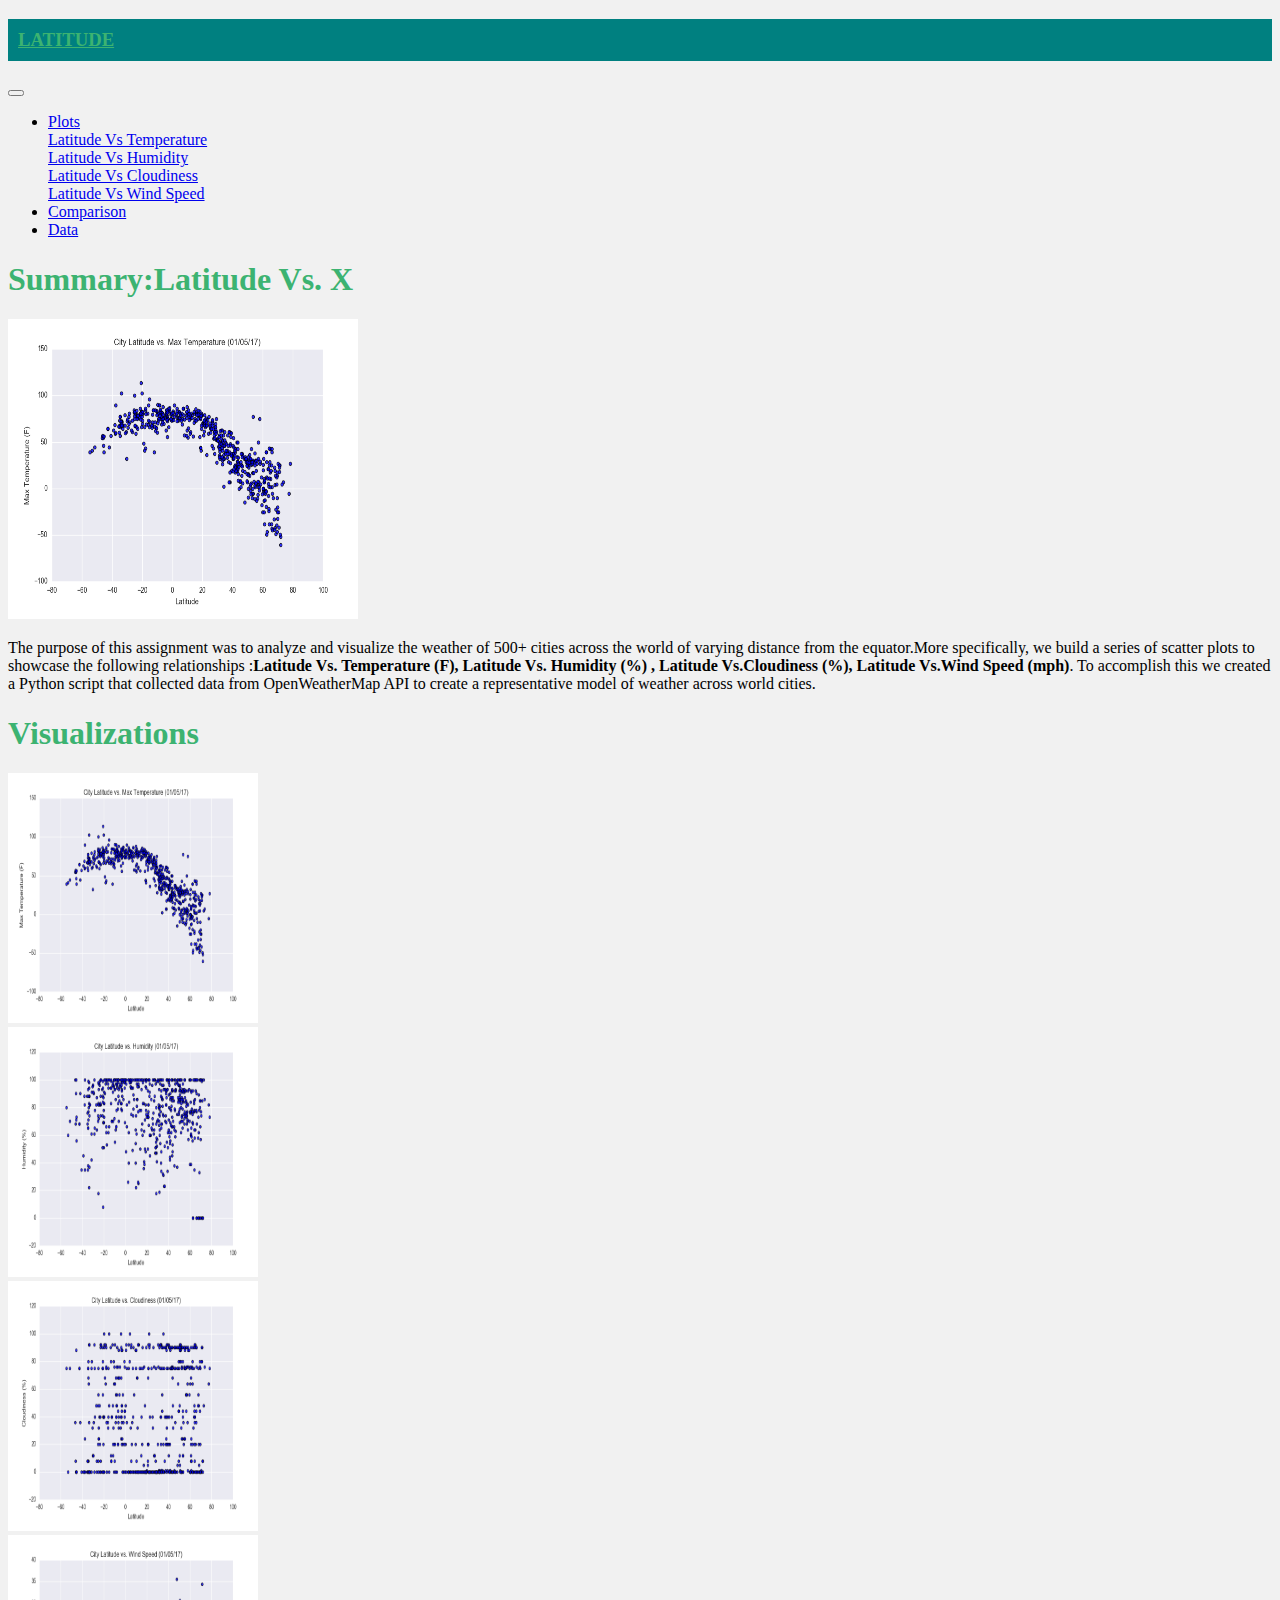
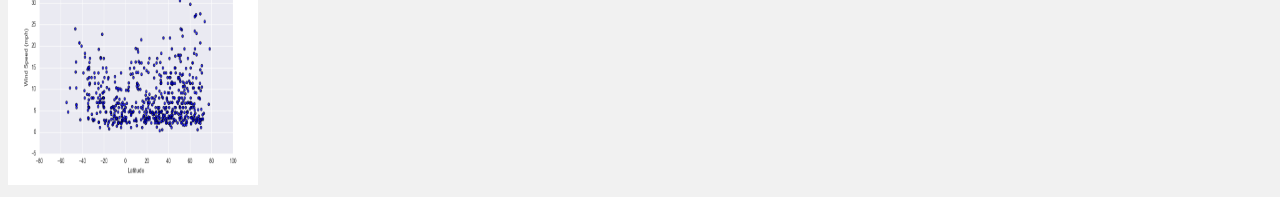
==== index.html @ 63c4762a "Uploading final code" ====
<!DOCTYPE html>
<html lang="en-us">

<head>
  <meta charset="UTF-8">
  <title>Landing Page</title>
</head>

<link rel="stylesheet" href="https://stackpath.bootstrapcdn.com/bootstrap/4.5.0/css/bootstrap.min.css"
  integrity="sha384-9aIt2nRpC12Uk9gS9baDl411NQApFmC26EwAOH8WgZl5MYYxFfc+NcPb1dKGj7Sk" crossorigin="anonymous">
<link rel="stylesheet" type="text/css" href="style.css">

<body>

  <nav class="navbar navbar-expand-lg navbar-light bg-light">
    <a class="navbar-brand" href="index.html">
      <h3 class="latcolor homebutton"><u>LATITUDE</h3>
    </a></u>
    </a>
    <button class="navbar-toggler" type="button" data-toggle="collapse" data-target="#navbarSupportedContent"
      aria-controls="navbarSupportedContent" aria-expanded="false" aria-label="Toggle navigation">
      <span class="navbar-toggler-icon"></span>
    </button>

    <div class="collapse navbar-collapse" id="navbarSupportedContent">
      <ul class="navbar-nav">
        <li class="nav-item dropdown">
          <a class="nav-link dropdown-toggle" href="#" id="navbarDropdown" role="button" data-toggle="dropdown"
            aria-haspopup="true" aria-expanded="false"><span class="navbar-text">


              Plots</span>
          </a>
          <div class="dropdown-menu" aria-labelledby="navbarDropdown">
            <a class="dropdown-item" href="temperature.html">Latitude Vs Temperature</a>
            <div class="dropdown-divider"></div>
            <a class="dropdown-item" href="humidity.html">Latitude Vs Humidity</a>
            <div class="dropdown-divider"></div>
            <a class="dropdown-item" href="cloudiness.html">Latitude Vs Cloudiness</a>
            <div class="dropdown-divider"></div>
            <a class="dropdown-item" href="windspeed.html">Latitude Vs Wind Speed</a>

          </div>
        </li>
        <li class="nav-item">
          <a class="nav-link" href="comparison.html"><span class="navbar-text">Comparison</a></span>
        </li>
        <li class="nav-item">
          <a class="nav-link" href="data1.html"><span class="navbar-text">Data</a></span>
        </li>


      </ul>

    </div>
  </nav>
  <div class="container">
    <div class="row">
      <div class="col-md-6">
        <p>
        <h1 class="latcolor">Summary:Latitude Vs. X </h1>
        </p>

        <!-- <div class="row"> -->
        <!-- <div class="col-5"> -->
        <img src='Resources\assets\images\Fig1.png' width='350px' height='300px'>
        <!-- </div> -->
        <!-- <div class="col-4"> -->
        <p>The purpose of this assignment was to analyze and visualize the weather of 500+
          cities across the world of varying distance from the equator.More specifically,
          we build a series of scatter plots to showcase the following relationships :<strong>Latitude Vs. Temperature (F),
          Latitude Vs. Humidity (%) , Latitude Vs.Cloudiness (%), Latitude Vs.Wind Speed (mph)</strong>.
          To accomplish this we created a Python script that collected data from OpenWeatherMap API
          to create a representative model of weather across world cities.
        </p>
        <!-- </div> -->
        <!-- </div> -->
      </div>
      <div class="col-md-6">
        <p>
        <h1 class="latcolor">Visualizations</h1>
        </p>
        <div class="row">
          <div class="col">
            <a href="temperature.html"><img src='Resources\assets\images\Fig1.png' height='250px' width='250px'></a>
          </div>
        
          <div class="col">
            <a href="humidity.html"><img src='Resources\assets\images\Fig2.png' height='250px' width='250px'></a>
          </div>
        </div>

        <div class="row">
          <div class="col">
            <a href="cloudiness.html"><img src='Resources\assets\images\Fig3.png' height='250px' width='250px'></a>
          </div>
          <div class="col">
            <a href="windspeed.html"><img src='Resources\assets\images\Fig4.png' height='250px' width='250px'></a>
          </div>
        </div>

      </div>

    </div>
  </div>



  <script src="https://code.jquery.com/jquery-3.5.1.slim.min.js"
    integrity="sha384-DfXdz2htPH0lsSSs5nCTpuj/zy4C+OGpamoFVy38MVBnE+IbbVYUew+OrCXaRkfj"
    crossorigin="anonymous"></script>
  <script src="https://cdn.jsdelivr.net/npm/popper.js@1.16.0/dist/umd/popper.min.js"
    integrity="sha384-Q6E9RHvbIyZFJoft+2mJbHaEWldlvI9IOYy5n3zV9zzTtmI3UksdQRVvoxMfooAo"
    crossorigin="anonymous"></script>
  <script src="https://stackpath.bootstrapcdn.com/bootstrap/4.5.0/js/bootstrap.min.js"
    integrity="sha384-OgVRvuATP1z7JjHLkuOU7Xw704+h835Lr+6QL9UvYjZE3Ipu6Tp75j7Bh/kR0JKI"
    crossorigin="anonymous"></script>







</body>

</html>
---- style.css ----
body {
    background: #f1f1f1;
  }

.latcolor {
    color:mediumseagreen
}

.TFtable{
    width:100%; 
    border-collapse:collapse; 
}
/* .TFtable td{ 
    padding:7px; border:#4e95f4 1px solid;
} */
/* provide some minimal visual accomodation for IE8 and below */
/* .TFtable tr{
    background: #b8d1f3;
} */
/*  Define the background color for all the ODD background rows  */
.TFtable tr:nth-child(odd){ 
    background: gainsboro;
}
/*  Define the background color for all the EVEN background rows  */
.TFtable tr:nth-child(even){
    background: whitesmoke;
}

.homebutton{
    padding: 10px;
    background-color: teal;
}

.custom-right{
    text-align-last: right;
}
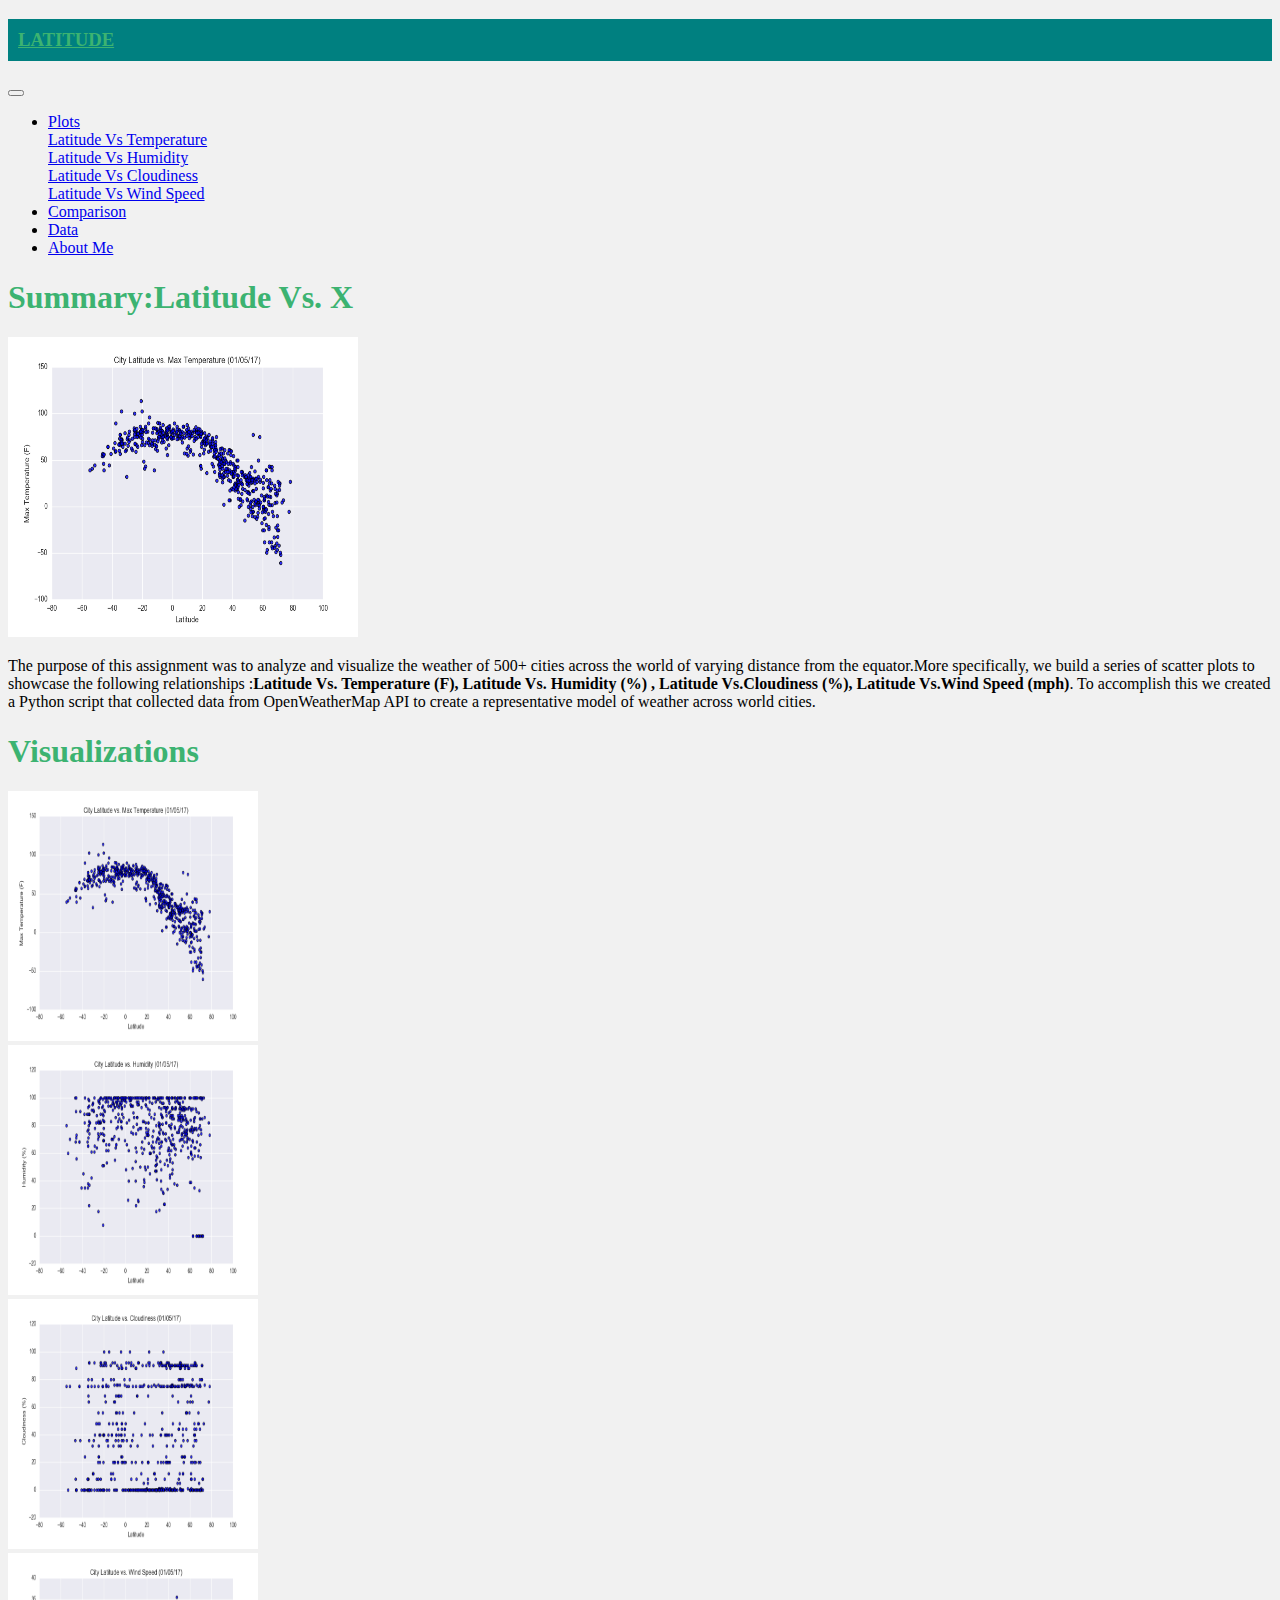
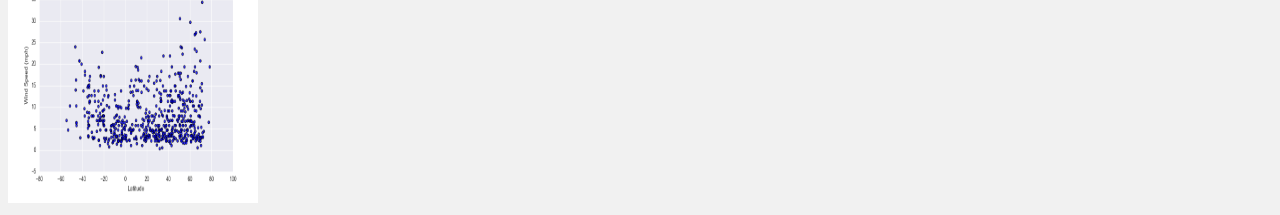
==== commit 9ef9531a: "Add about me tab in index.html" ====
--- a/index.html
+++ b/index.html
@@ -47,6 +47,9 @@
         </li>
         <li class="nav-item">
           <a class="nav-link" href="data1.html"><span class="navbar-text">Data</a></span>
+        </li>
+        <li class="nav-item">
+          <a class="nav-link" href="aboutme.html"><span class="navbar-text">About Me</a></span>
         </li>
 
 
